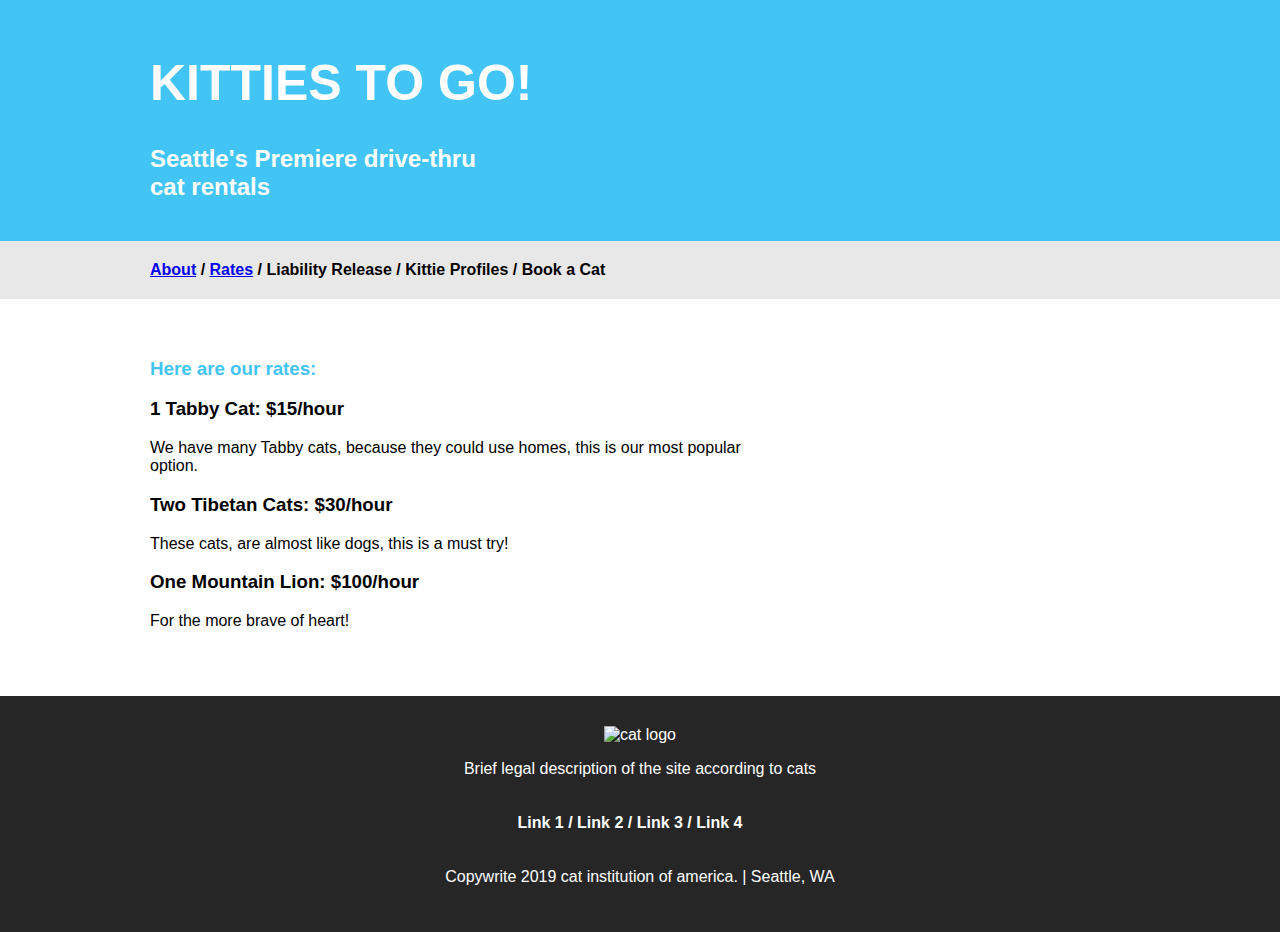
==== rates.html @ 10cf1389 "Inital commit" ====
<!DOCTYPE html>
<html lang="en">
  <head>
    <meta charset="utf-8">
    <title>Kitties to Go</title>
    <link rel="stylesheet" type="text/css" href="stylesheet.css">
  </head>
  <body>
    <header>
      <h1>KITTIES TO GO!</h1>
      <h2>Seattle's Premiere drive-thru<br>cat rentals</h2>
    </header>
    <nav>
        <a href="index.html">About</a> /
        <a href="rates.html">Rates</a> /
        <a>Liability Release</a> /
        <a>Kittie Profiles</a> /
        <a>Book a Cat</a>
    </nav>
    <section id="content">
      <section id="mainbody">
        <h3 id="bluefont">Here are our rates:</h3>
        <article>
          <h3>1 Tabby Cat: $15/hour</h3>
          <p>We have many Tabby cats, because they could use homes, this is our most popular option.</p>
        </article>
        <article>
          <h3>Two Tibetan Cats: $30/hour</h3>
          <p>These cats, are almost like dogs, this is a must try!</p>
        </article>
        <article>
          <h3>One Mountain Lion: $100/hour</h3>
          <p>For the more brave of heart!</p>
        </article>
      </section>
    </section>
    <footer class="center">
      <img src="https://raw.githubusercontent.com/UWFront-End-Cert/starters/master/lesson04-mock5-cat-logo.png" alt="cat logo" width="200px">
      <p class="center">Brief legal description of the site according to cats</p>
        <nav id="bottom-nav">
            <a>Link 1</a> /
            <a>Link 2</a> /
            <a>Link 3</a> /
            <a>Link 4</a>
      </nav>
      <p>Copywrite 2019 cat institution of america. | Seattle, WA</p>
    </footer>
  </body>
</html>
---- stylesheet.css ----
* {
  font-family: sans-serif;
  border-width: 50px;
}

h1 {
  font-size: 50px;
}

body {
  margin: 0;
}

header {
 background-color: #42c5f4;
 padding: 20px;
 font-family: sans-serif;
 margin: 0;
 color: white;
 padding-left: 150px;
}

nav {
  background-color: #e8e8e8;
  padding: 20px;
  font-weight: bold;
  padding-left: 150px;
}

#mainbody {
  float:left;
  width: 50%;
  padding-left: 150px;
  padding-top: 40px;
  margin-bottom: 50px
}

aside {
  float: right;
  width: 20%;
  margin-right: 150px;
  padding-top: 40px;
  margin-bottom: 100px;
}

#bluefont {
  color: #42c5f4;
}

#content {
  margin-bottom: 200px;
}


footer {
  align-content: center;
  color: white;
  margin-top: 40px;
  background-color: #262626;
  align-text: center;
  clear: both;
  padding: 30px;
}

.center {
  align-items: center;
  align-content: center;
  text-align: center;
}

#bottom-nav {
  padding-left: 0;
  background-color: #262626;
}
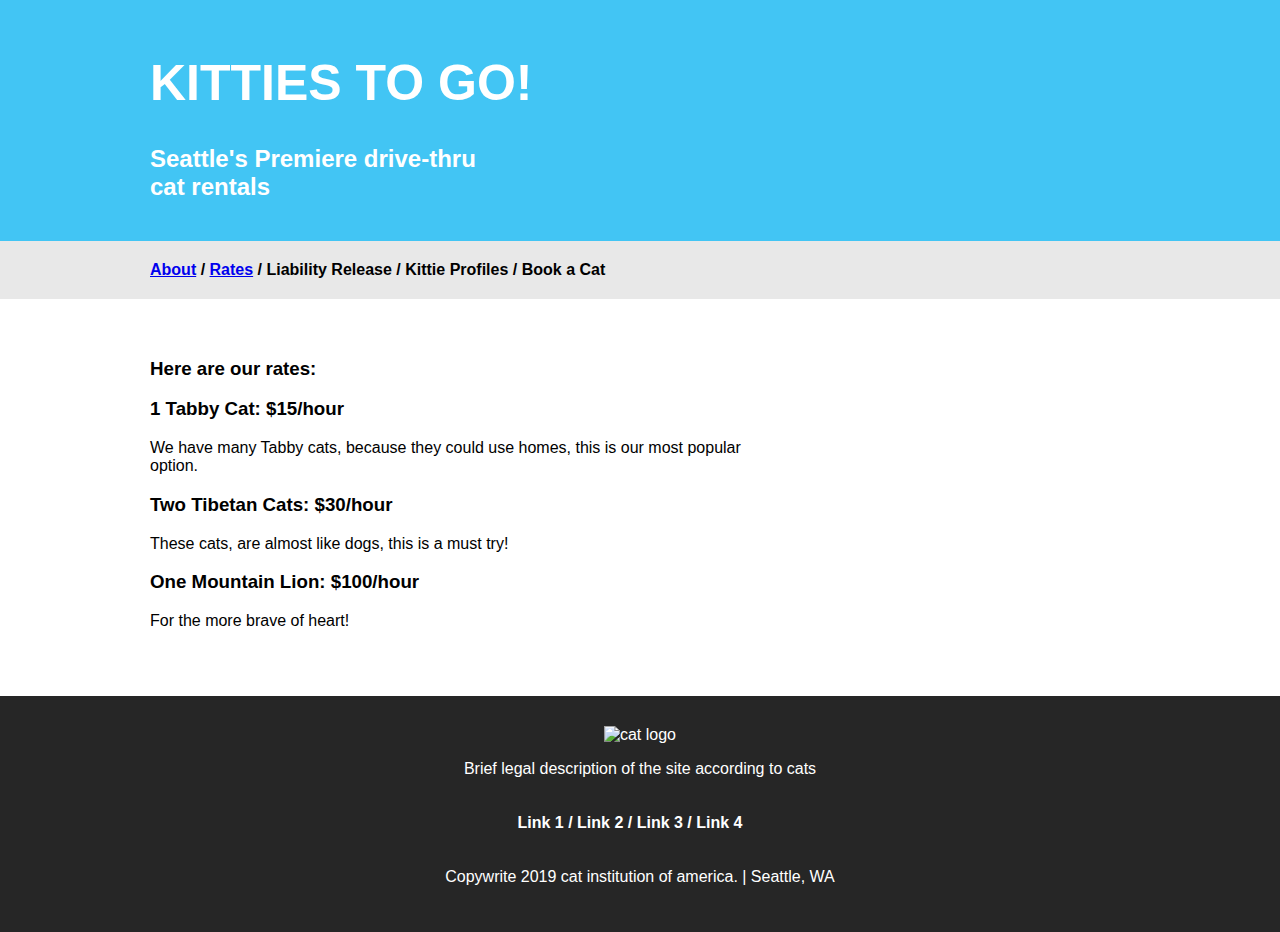
==== commit 22ef694a: "When you realize none of your code was validated three days later :/" ====
--- a/rates.html
+++ b/rates.html
@@ -35,7 +35,7 @@
       </section>
     </section>
     <footer class="center">
-      <img src="https://raw.githubusercontent.com/UWFront-End-Cert/starters/master/lesson04-mock5-cat-logo.png" alt="cat logo" width="200px">
+      <img src="https://raw.githubusercontent.com/UWFront-End-Cert/starters/master/lesson04-mock5-cat-logo.png" alt="cat logo" width="200">
       <p class="center">Brief legal description of the site according to cats</p>
         <nav id="bottom-nav">
             <a>Link 1</a> /
--- a/stylesheet.css
+++ b/stylesheet.css
@@ -1,14 +1,10 @@
-* {
-  font-family: sans-serif;
-  border-width: 50px;
-}
-
 h1 {
   font-size: 50px;
 }
 
 body {
   margin: 0;
+  font-family: sans-serif;
 }
 
 header {
@@ -43,7 +39,7 @@
   margin-bottom: 100px;
 }
 
-#bluefont {
+.bluefont {
   color: #42c5f4;
 }
 
@@ -57,7 +53,6 @@
   color: white;
   margin-top: 40px;
   background-color: #262626;
-  align-text: center;
   clear: both;
   padding: 30px;
 }
